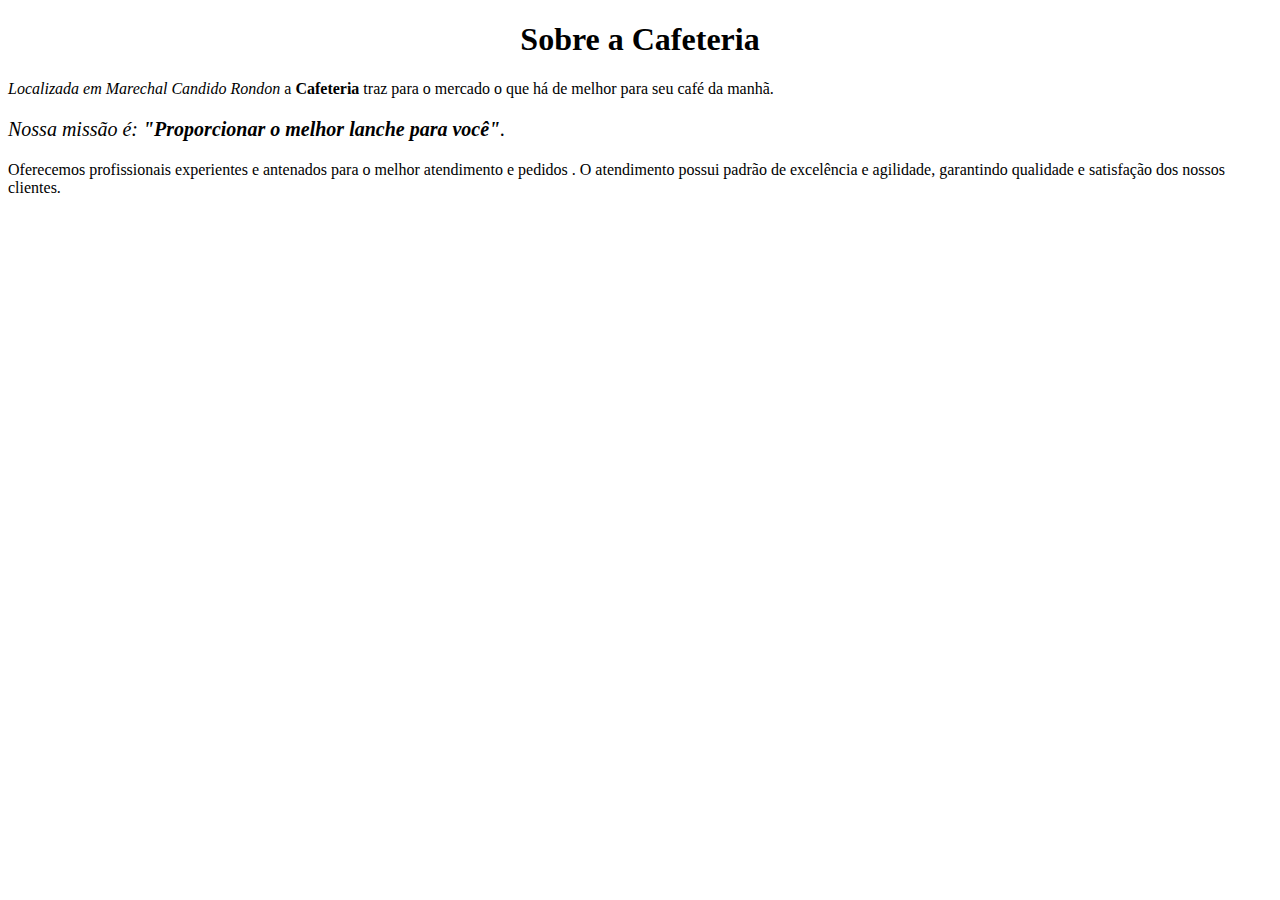
==== index.html @ c9311897 "Add files via upload" ====
<!DOCTYPE html>
<html lang="pt-br">
    <head>
        <meta charset="UTF-8">
        <title>Cafeteria</title>
        <link rel="stylesheet" href="style.css">
    </head>

    <body>
        <h1 style="text-align: center">Sobre a Cafeteria</h1>

        <p> <em>Localizada em  Marechal Candido Rondon</em> a <strong>Cafeteria</strong> traz para o mercado o que há de melhor para seu café da manhã. 

        <p style="font-size:20px"> <em>Nossa missão é: <strong>"Proporcionar o melhor lanche para você"</strong>.</em></p>

         <p">Oferecemos profissionais experientes e antenados para o melhor atendimento e pedidos . 
        O atendimento possui padrão de excelência e agilidade, garantindo qualidade e satisfação dos nossos clientes.</p>
    </body>
</html>
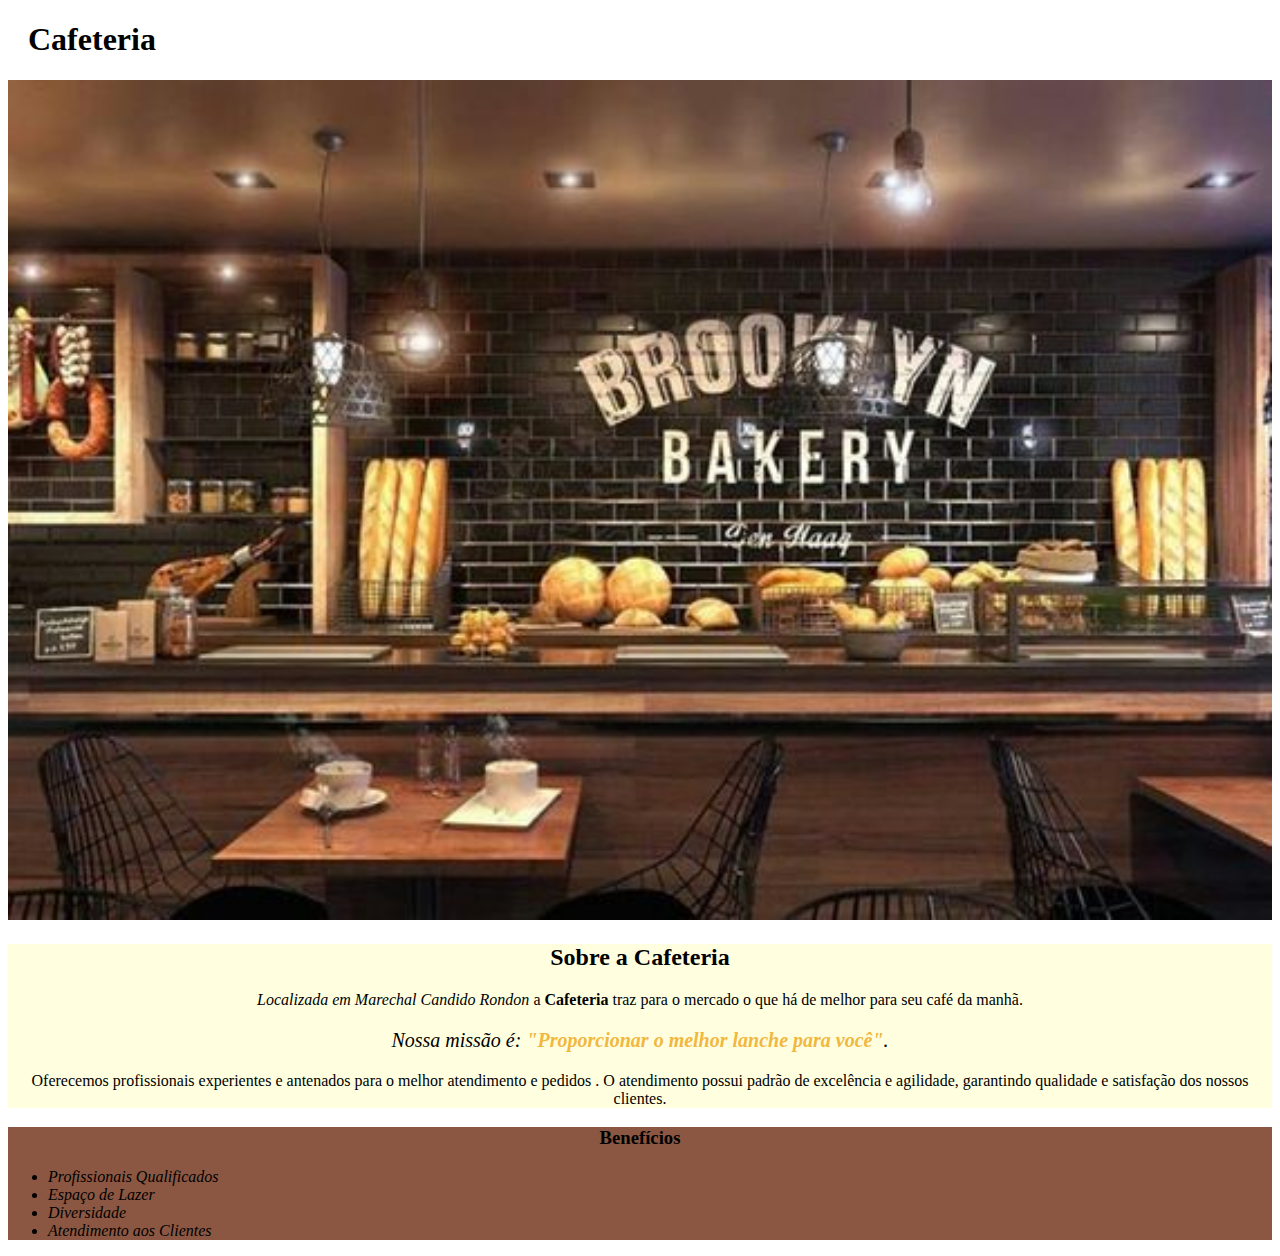
==== commit fa4e8e3a: "02.04" ====
--- a/index.html
+++ b/index.html
@@ -7,13 +7,31 @@
     </head>
 
     <body>
-        <h1 style="text-align: center">Sobre a Cafeteria</h1>
+        <header>
+            <h1 class="titulo-principal">Cafeteria</h1>
+        </header>
+    <img id="banner" src="banner.jpg">
+        <div class="principal">
+            <h2 class="titulo-centralizado">Sobre a Cafeteria</h2>
 
-        <p> <em>Localizada em  Marechal Candido Rondon</em> a <strong>Cafeteria</strong> traz para o mercado o que há de melhor para seu café da manhã. 
+            <p> <em>Localizada em  Marechal Candido Rondon</em> a <strong>Cafeteria</strong> traz para o mercado o que há de melhor para seu café da manhã. 
 
-        <p style="font-size:20px"> <em>Nossa missão é: <strong>"Proporcionar o melhor lanche para você"</strong>.</em></p>
+            <p style="font-size:20px"> <em>Nossa missão é: <strong>"Proporcionar o melhor lanche para você"</strong>.</em></p>
 
-         <p">Oferecemos profissionais experientes e antenados para o melhor atendimento e pedidos . 
-        O atendimento possui padrão de excelência e agilidade, garantindo qualidade e satisfação dos nossos clientes.</p>
+            <p>Oferecemos profissionais experientes e antenados para o melhor atendimento e pedidos . 
+            O atendimento possui padrão de excelência e agilidade, garantindo qualidade e satisfação dos nossos clientes.</p>
+        </div>
+
+        <div class="beneficios">
+            <h3 class="titulo-centralizado">Benefícios</h3>
+
+            <ul>
+            <li class="itens">Profissionais Qualificados</li>
+            <li class="itens">Espaço de Lazer</li>
+            <li class="itens">Diversidade</li>
+            <li class="itens">Atendimento aos Clientes</li>
+            </ul>
+        </div>    
+
     </body>
 </html>--- a/style.css
+++ b/style.css
@@ -0,0 +1,36 @@
+body {
+    
+}
+
+#banner{ width: 100%; }
+
+.principal {
+
+	background: #FFFFE0
+}
+
+.titulo-principal {
+	padding-left: 20px
+}
+
+.titulo-centralizado {
+text-align: center;
+}
+
+p {
+    text-align: center;
+}
+
+em strong {
+    color: #F2B73F;
+}
+
+.itens {
+	font-style: italic;
+}
+
+.beneficios {
+	background: #8B5742
+
+}
+
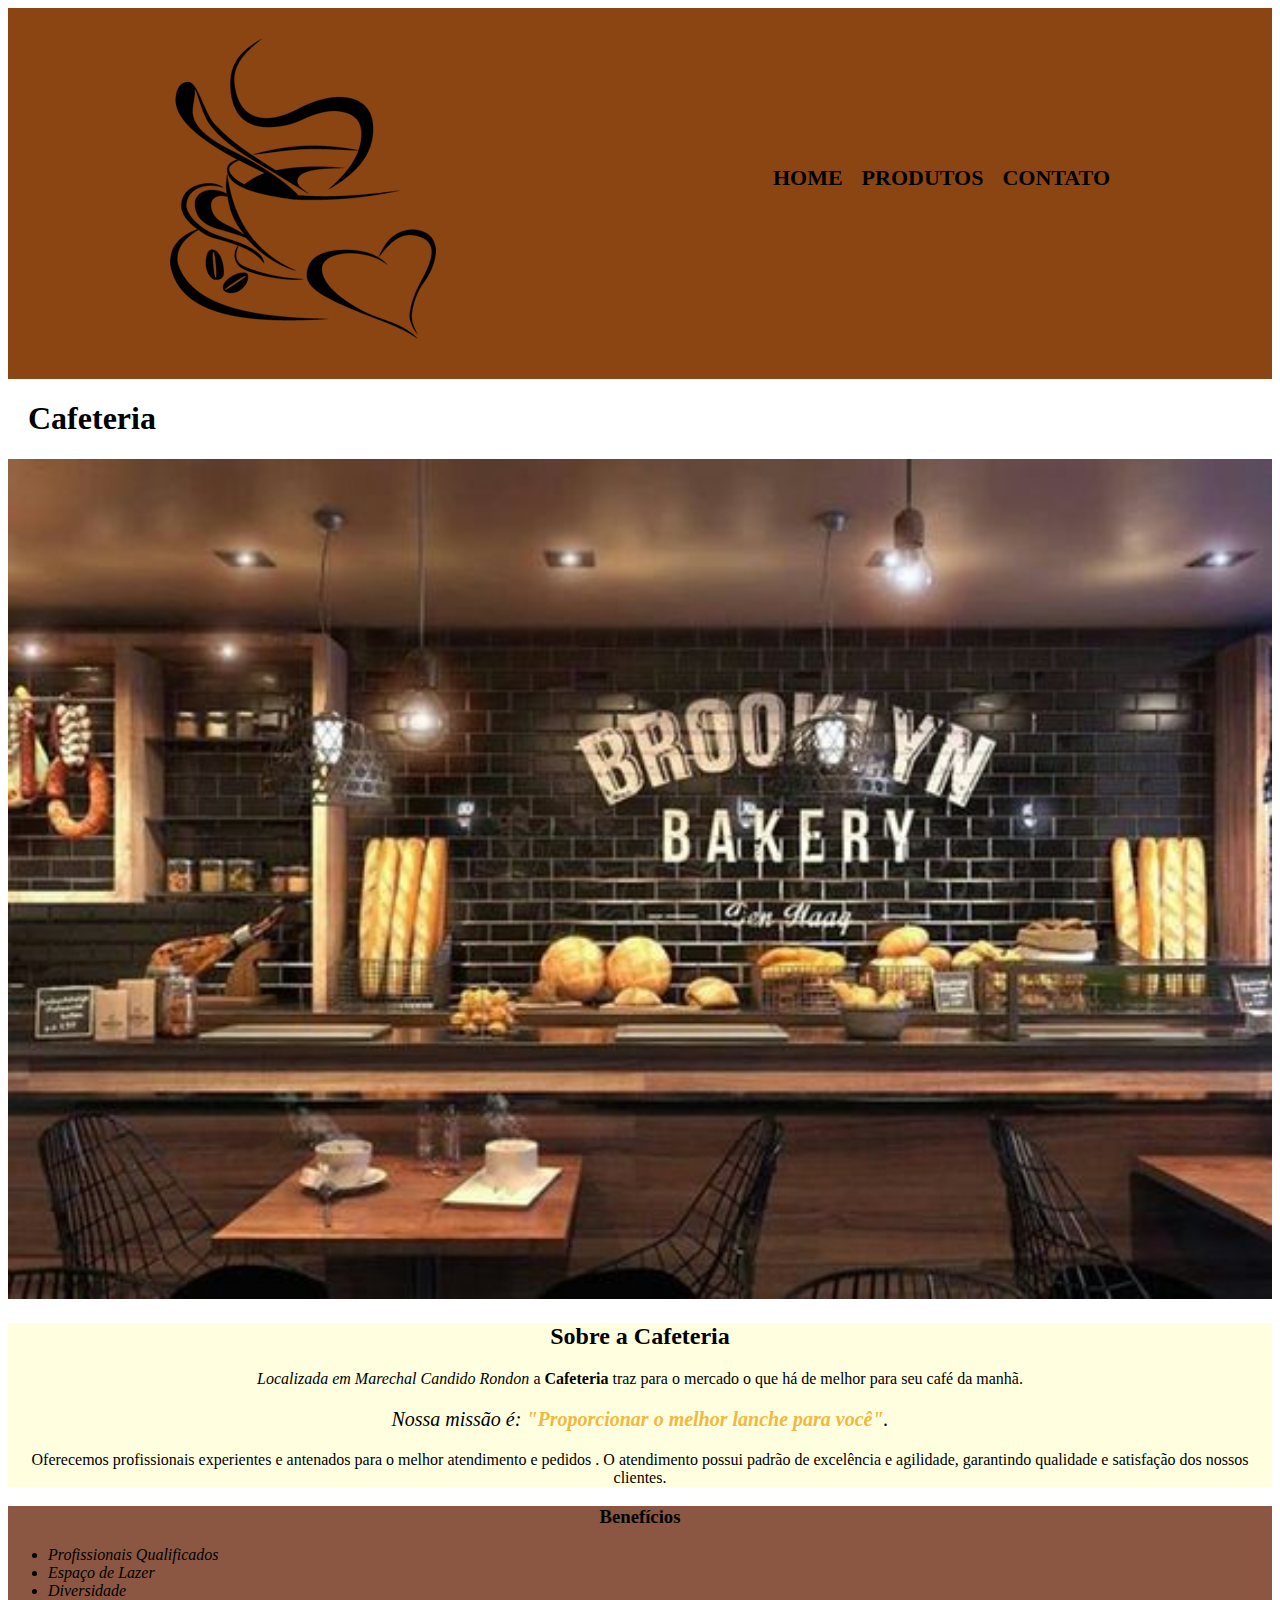
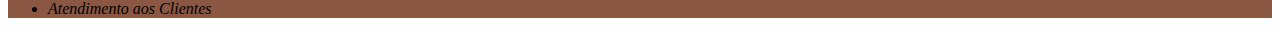
==== commit 7826de70: "Add files via upload" ====
--- a/index.html
+++ b/index.html
@@ -8,8 +8,19 @@
 
     <body>
         <header>
-            <h1 class="titulo-principal">Cafeteria</h1>
-        </header>
+			<div class="caixa">
+				<h1><img src="logo.png"></h1>
+
+				<nav>
+					<ul>
+						<li><a href="index.html">Home</a></li>
+						<li><a href="produtos.html">Produtos</a></li>
+						<li><a href="contato.html">Contato</a></li>
+					</ul>
+				</nav>
+			</div>
+		</header>
+            <h1 class="titulo-principal">Cafeteria</h1> 
     <img id="banner" src="banner.jpg">
         <div class="principal">
             <h2 class="titulo-centralizado">Sobre a Cafeteria</h2>
--- a/style.css
+++ b/style.css
@@ -1,6 +1,4 @@
-body {
-    
-}
+
 
 #banner{ width: 100%; }
 
@@ -34,3 +32,39 @@
 
 }
 
+.caixa {
+	position: relative;
+	width: 940px;
+	margin: 0 auto;
+	background: #8B4513;
+}
+
+nav {
+	position: absolute;
+	top: 110px;
+	right: 0;
+}
+
+nav li {
+	display: inline;
+	margin: 0 0 0 15px;
+}
+
+nav a {
+	text-transform: uppercase;
+	color: #000000;
+	font-weight: bold;
+	font-size: 22px;
+	text-decoration: none;
+}
+
+nav a:hover {
+	color: #A0522D;
+	text-decoration: underline;
+}
+
+header {
+	background: #8B4513;
+	padding: 10px 0;
+}
+
